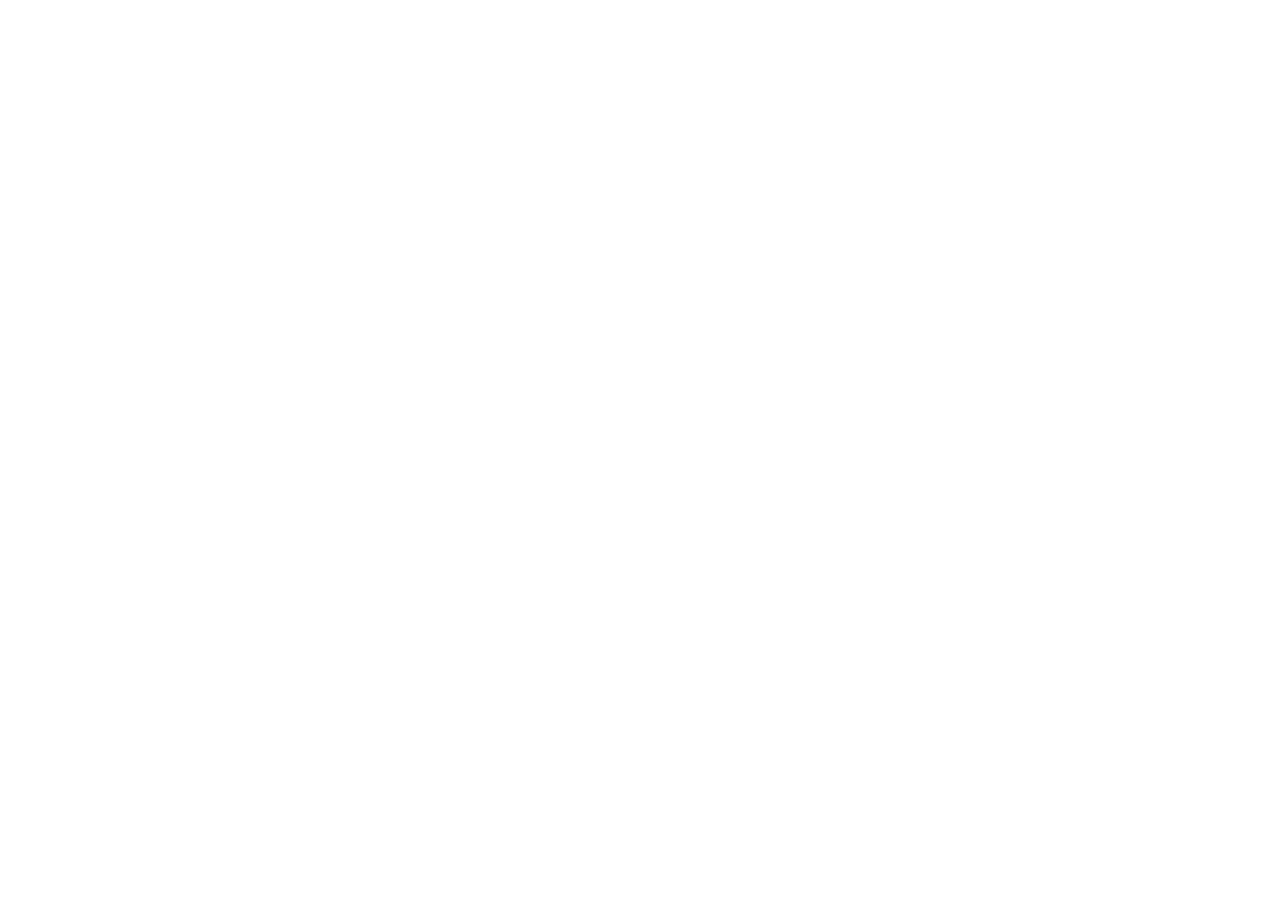
==== arcade-js2/index.html @ 7b4c374d "initialize stub" ====
<!DOCTYPE html>
<html lang="en">
<head>
    <meta charset="UTF-8">
    <meta name="viewport" content="width=device-width, initial-scale=1.0">
    <link rel="stylesheet" href="css/main.css">
    <title>Arcade Cabinet</title>
</head>
<body>
    <div id="gameContainer">
        <canvas id="gameCanvas"></canvas>
    </div>
    <div id="gameMenu">
        <!-- Dynamically populated menu items -->
    </div>
    <script src="js/main.js"></script>
</body>
</html>
---- arcade-js2/css/main.css ----
/* main.css */
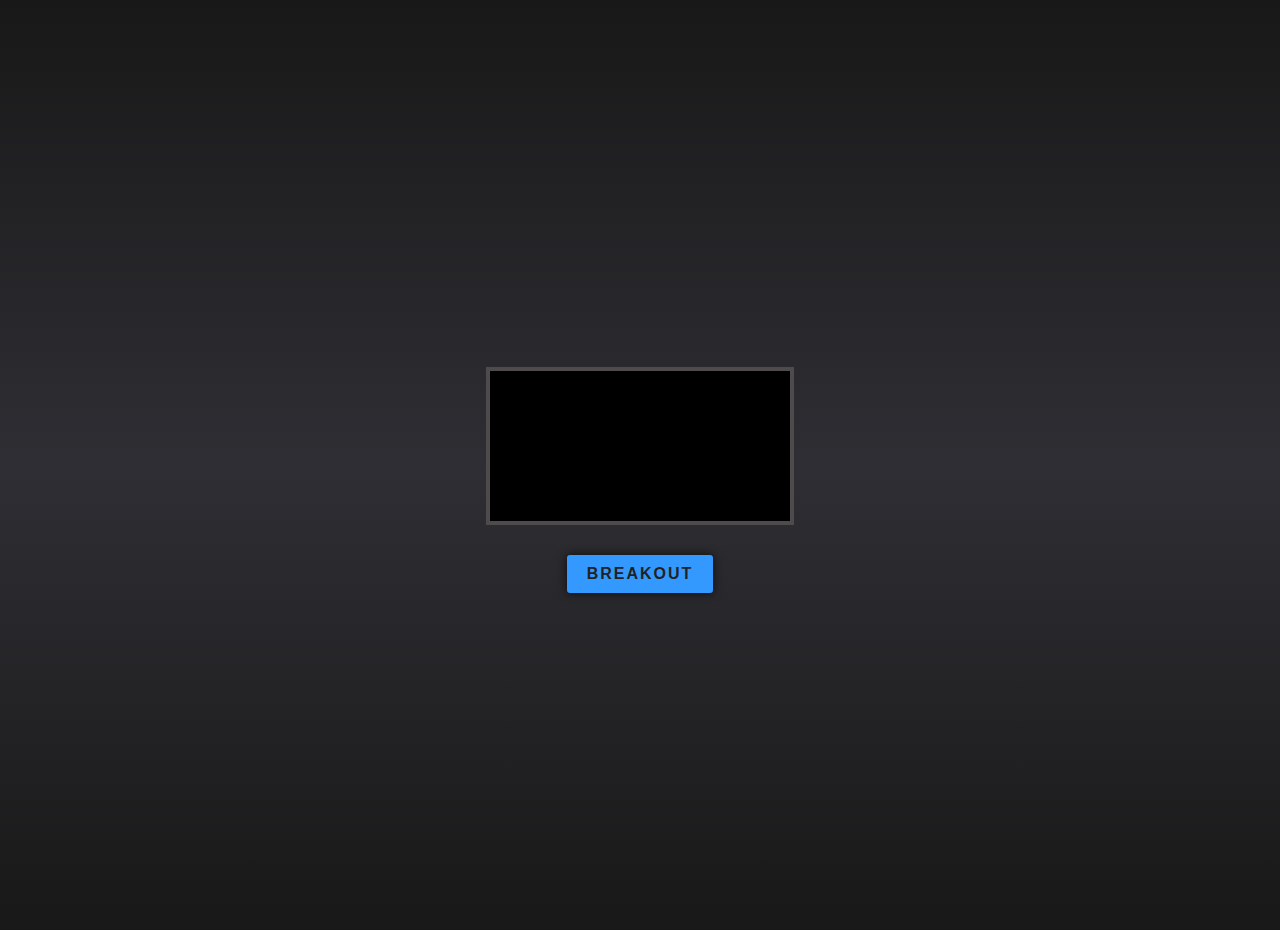
==== commit 295521db: "stub frontend, fix issues as they arise" ====
--- a/arcade-js2/index.html
+++ b/arcade-js2/index.html
@@ -9,9 +9,9 @@
 <body>
     <div id="gameContainer">
         <canvas id="gameCanvas"></canvas>
-    </div>
-    <div id="gameMenu">
-        <!-- Dynamically populated menu items -->
+        <div id="gameButtons">
+            <!-- Dynamically populated button items -->
+        </div>
     </div>
     <script src="js/main.js"></script>
 </body>
--- a/arcade-js2/css/main.css
+++ b/arcade-js2/css/main.css
@@ -1 +1,52 @@
-/* main.css */+/* generate a main.css file */
+body {
+    font-family: 'Pixelated MS Sans Serif', 'Arial', sans-serif;
+    margin: 0;
+    background-color: #2F2E34;
+    color: #fff;
+}
+
+#gameContainer {
+    display: flex;
+    flex-direction: column;
+    justify-content: center;
+    align-items: center;
+    height: 100vh;
+    width: 100vw;
+    background-image: linear-gradient(180deg, #181818, #2F2E34, #181818);
+    background-size: cover;
+    background-repeat: no-repeat;
+    padding-top: 30px;
+}
+
+#gameCanvas {
+    border: 4px solid #4F4B4D;
+    background-color: #000;
+}
+
+#gameButtons {
+    display: flex;
+    flex-wrap: wrap;
+    justify-content: center;
+    gap: 10px;
+    margin-top: 30px;
+}
+
+.button {
+    padding: 10px 20px;
+    background-color: #3399FF;
+    border: none;
+    border-radius: 3px;
+    font-size: 16px;
+    text-transform: uppercase;
+    font-weight: bold;
+    letter-spacing: 2px;
+    color: #222;
+    cursor: pointer;
+    box-shadow: 0 0 10px rgba(0, 0, 0, 0.7);
+}
+
+.button:hover {
+    background-color: #3399FF;
+    color: #fff;
+}
